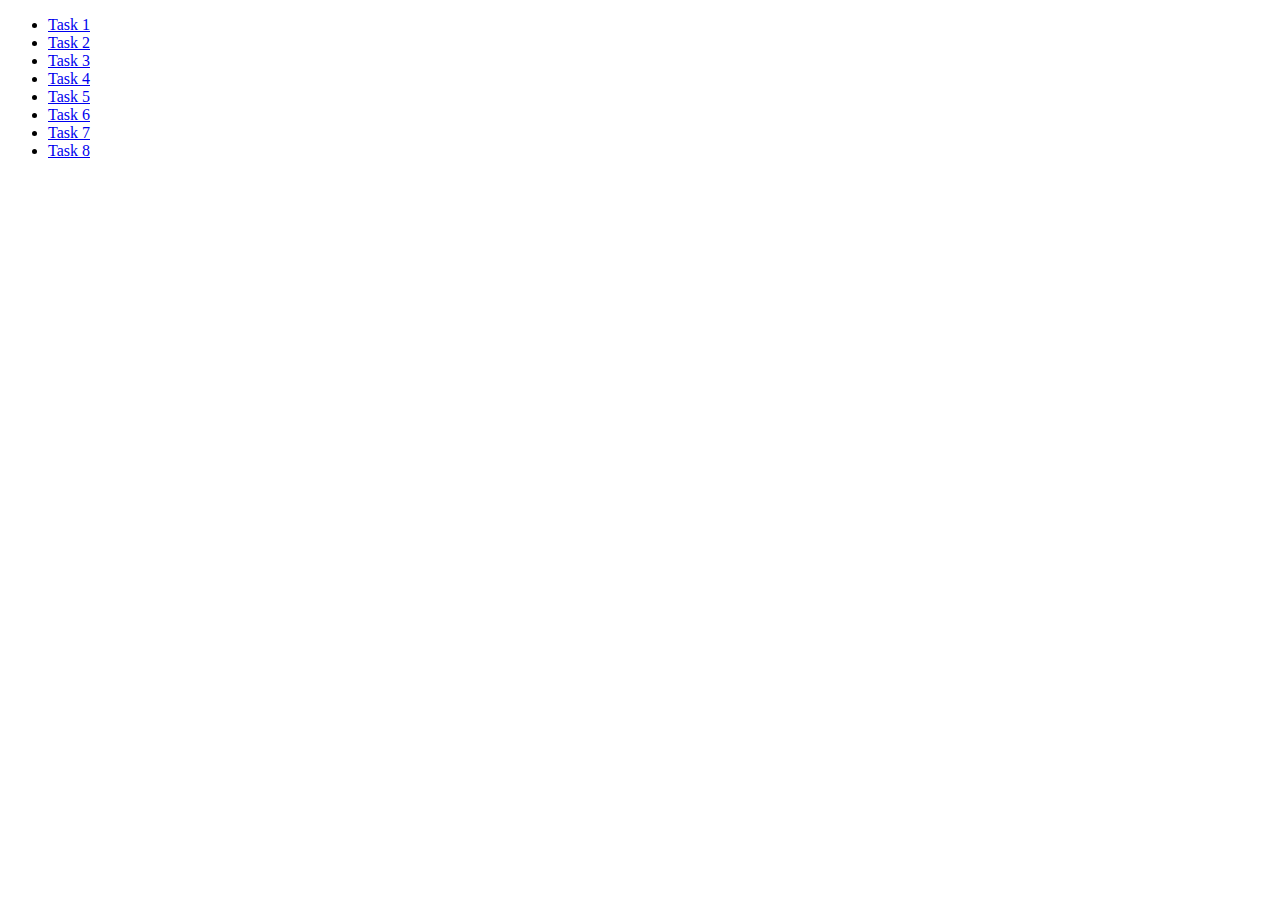
==== index.html @ 2b34b638 "добавляет 7 задач" ====
<!DOCTYPE html>
<html lang="en">
    <head>
        <meta charset="UTF-8" />
        <meta http-equiv="X-UA-Compatible" content="IE=edge" />
        <meta name="viewport" content="width=device-width, initial-scale=1.0" />
        <title>HW-js-8-main</title>
        <link rel="stylesheet" href=".css/main.min.css" />
    </head>
    <body>
        <ul>
            <li><a href="./task-1.html"> Task 1 </a></li>
            <li><a href="./task-2.html">Task 2</a></li>
            <li><a href="./task-3.html">Task 3</a></li>
            <li><a href="./task-4.html">Task 4</a></li>
            <li><a href="./task-5.html">Task 5</a></li>
            <li><a href="./task-6.html">Task 6</a></li>
            <li><a href="./task-7.html">Task 7</a></li>
            <li><a href="./task-8.html">Task 8</a></li>
        </ul>
    </body>
</html>
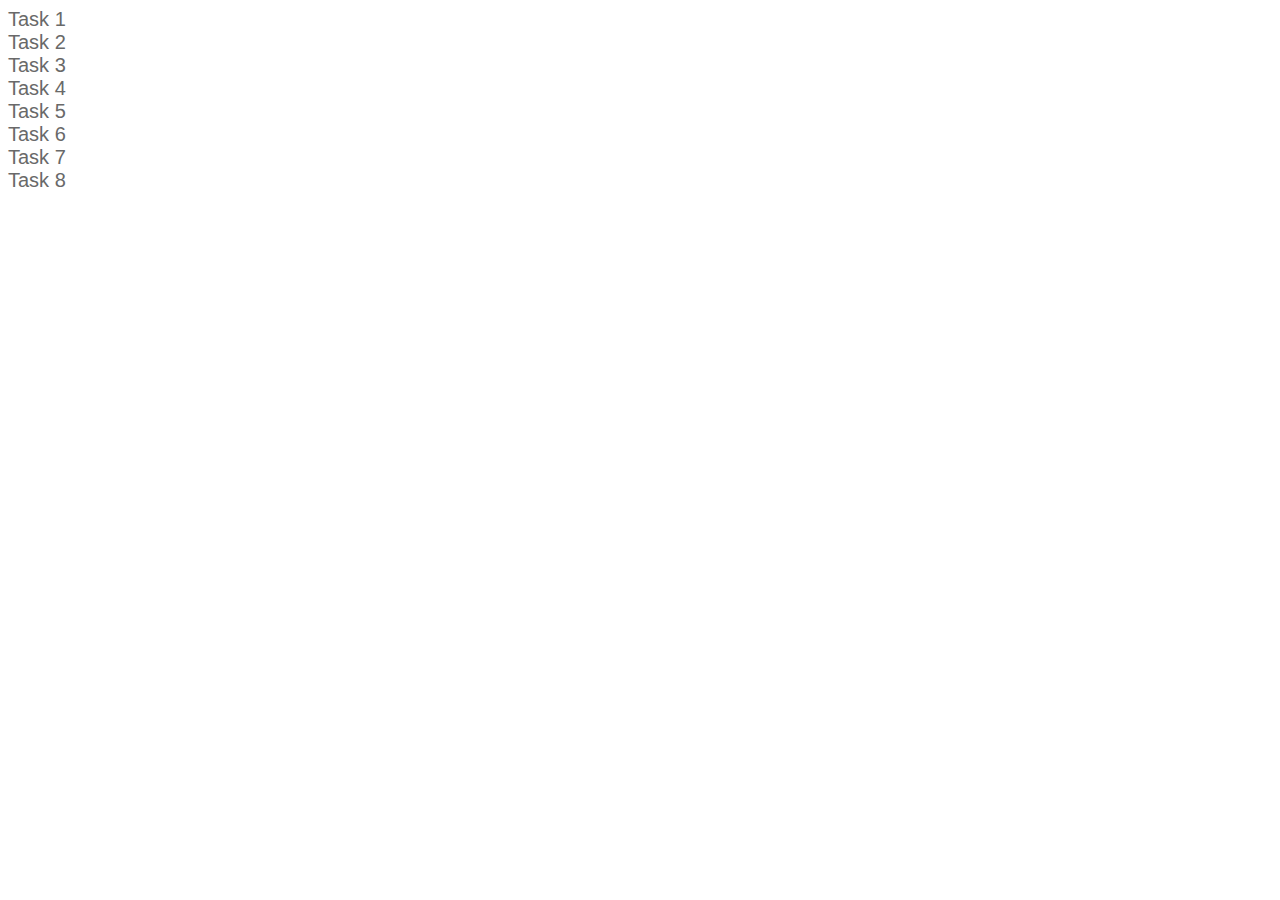
==== commit 5c49ffe0: "добавляет стили" ====
--- a/index.html
+++ b/index.html
@@ -5,18 +5,34 @@
         <meta http-equiv="X-UA-Compatible" content="IE=edge" />
         <meta name="viewport" content="width=device-width, initial-scale=1.0" />
         <title>HW-js-8-main</title>
-        <link rel="stylesheet" href=".css/main.min.css" />
+        <link rel="stylesheet" href="./css/main.min.css" />
     </head>
     <body>
-        <ul>
-            <li><a href="./task-1.html"> Task 1 </a></li>
-            <li><a href="./task-2.html">Task 2</a></li>
-            <li><a href="./task-3.html">Task 3</a></li>
-            <li><a href="./task-4.html">Task 4</a></li>
-            <li><a href="./task-5.html">Task 5</a></li>
-            <li><a href="./task-6.html">Task 6</a></li>
-            <li><a href="./task-7.html">Task 7</a></li>
-            <li><a href="./task-8.html">Task 8</a></li>
+        <ul class="list">
+            <li class="element">
+                <a class="link" href="./task-1.html"> Task 1 </a>
+            </li>
+            <li class="element">
+                <a class="link" href="./task-2.html">Task 2</a>
+            </li>
+            <li class="element">
+                <a class="link" href="./task-3.html">Task 3</a>
+            </li>
+            <li class="element">
+                <a class="link" href="./task-4.html">Task 4</a>
+            </li>
+            <li class="element">
+                <a class="link" href="./task-5.html">Task 5</a>
+            </li>
+            <li class="element">
+                <a class="link" href="./task-6.html">Task 6</a>
+            </li>
+            <li class="element">
+                <a class="link" href="./task-7.html">Task 7</a>
+            </li>
+            <li class="element">
+                <a class="link" href="./task-8.html">Task 8</a>
+            </li>
         </ul>
     </body>
 </html>
--- a/css/main.min.css
+++ b/css/main.min.css
@@ -0,0 +1,2 @@
+#gallery{list-style:none;padding:0;margin:0;display:flex;justify-content:center}.task3-item{height:250px;box-shadow:0px 1px 3px rgba(0,0,0,0.12),0px 1px 1px rgba(0,0,0,0.14),0px 2px 1px rgba(0,0,0,0.2)}.task3-item:not(:last-child){margin-right:10px}.task3-img{display:block;max-width:100%;max-height:100%}#validation-input{border:3px solid #bdbdbd}#validation-input.valid{border-color:#4caf50}#validation-input.invalid{border-color:#f44336}.list{list-style:none;padding:0;margin:0}.link{font-family:'Segoe UI', Tahoma, Geneva, Verdana, sans-serif;font-size:20px;font-weight:400px;text-decoration:none;color:dimgrey;transition:color 250ms cubic-bezier(0.4, 0, 0.2, 1)}.link:hover,.link:focus{color:#09f}
+/*# sourceMappingURL=main.min.css.map */